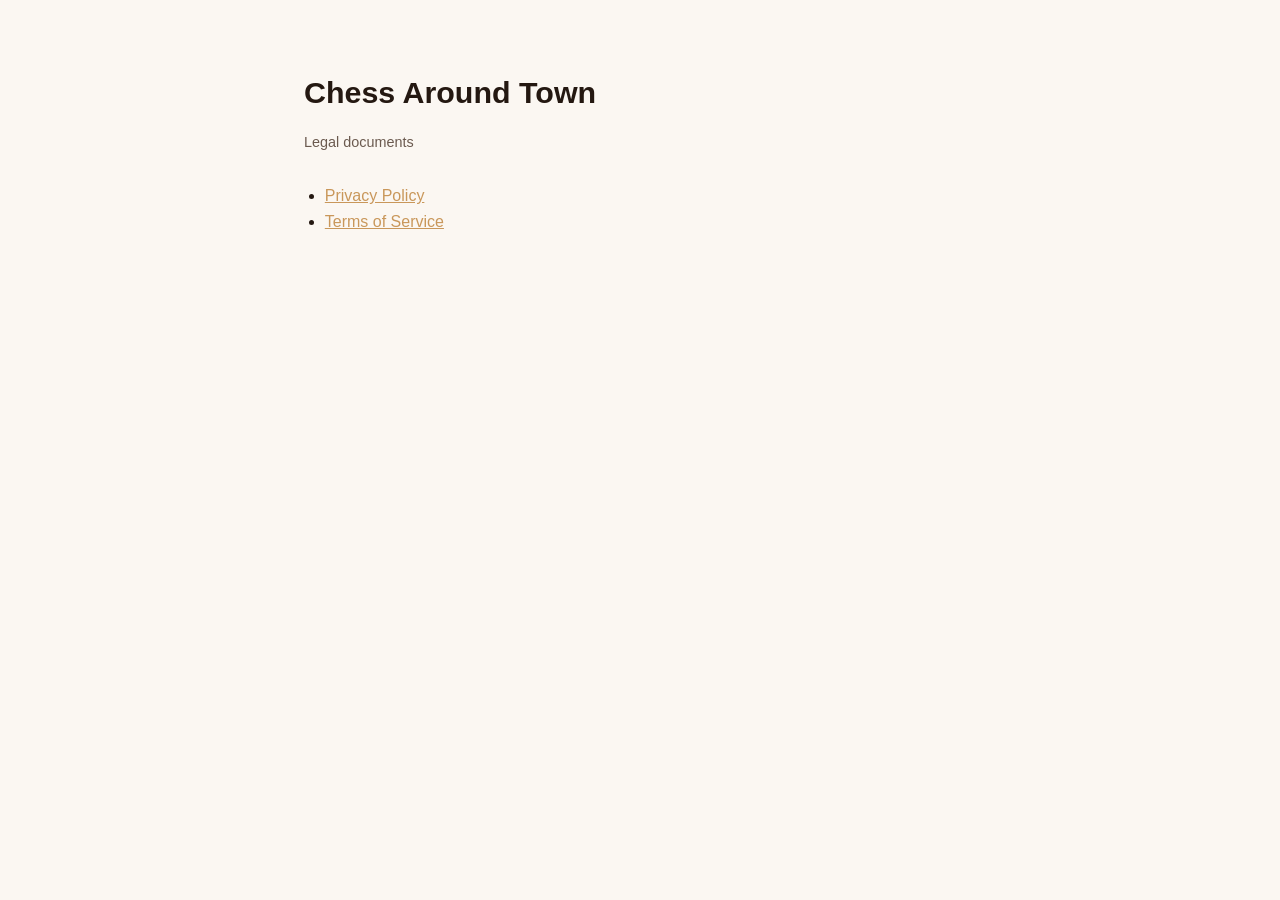
==== index.html @ fc645977 "Add Privacy Policy and Terms of Service pages" ====
<!doctype html>
<html lang="en">
<head>
<meta charset="utf-8">
<meta name="viewport" content="width=device-width, initial-scale=1">
<title>Chess Around Town — Legal</title>
<link rel="stylesheet" href="style.css">
</head>
<body>
<main>
  <h1>Chess Around Town</h1>
  <p class="updated">Legal documents</p>
  <ul>
    <li><a href="privacy.html">Privacy Policy</a></li>
    <li><a href="terms.html">Terms of Service</a></li>
  </ul>
</main>
</body>
</html>
---- style.css ----
:root {
  color-scheme: light dark;
  --bg: #fbf7f2;
  --text: #241811;
  --muted: #6b5a4f;
  --accent: #c9975a;
  --border: #e6dccf;
}
* { box-sizing: border-box; }
body {
  margin: 0;
  background: var(--bg);
  color: var(--text);
  font-family: -apple-system, BlinkMacSystemFont, "Segoe UI", Roboto, Helvetica, Arial, sans-serif;
  line-height: 1.6;
}
main {
  max-width: 720px;
  margin: 0 auto;
  padding: 48px 24px 96px;
}
h1 {
  font-size: 1.9rem;
  margin-bottom: 4px;
}
h2 {
  font-size: 1.25rem;
  margin-top: 2.2em;
  border-bottom: 1px solid var(--border);
  padding-bottom: 6px;
}
.updated {
  color: var(--muted);
  font-size: 0.9rem;
  margin-bottom: 2em;
}
a { color: var(--accent); }
ul { padding-left: 1.3em; }
.nav {
  font-size: 0.9rem;
  margin-bottom: 2em;
}
.nav a { margin-right: 16px; text-decoration: none; font-weight: 600; }
footer {
  margin-top: 3em;
  padding-top: 1.5em;
  border-top: 1px solid var(--border);
  color: var(--muted);
  font-size: 0.85rem;
}
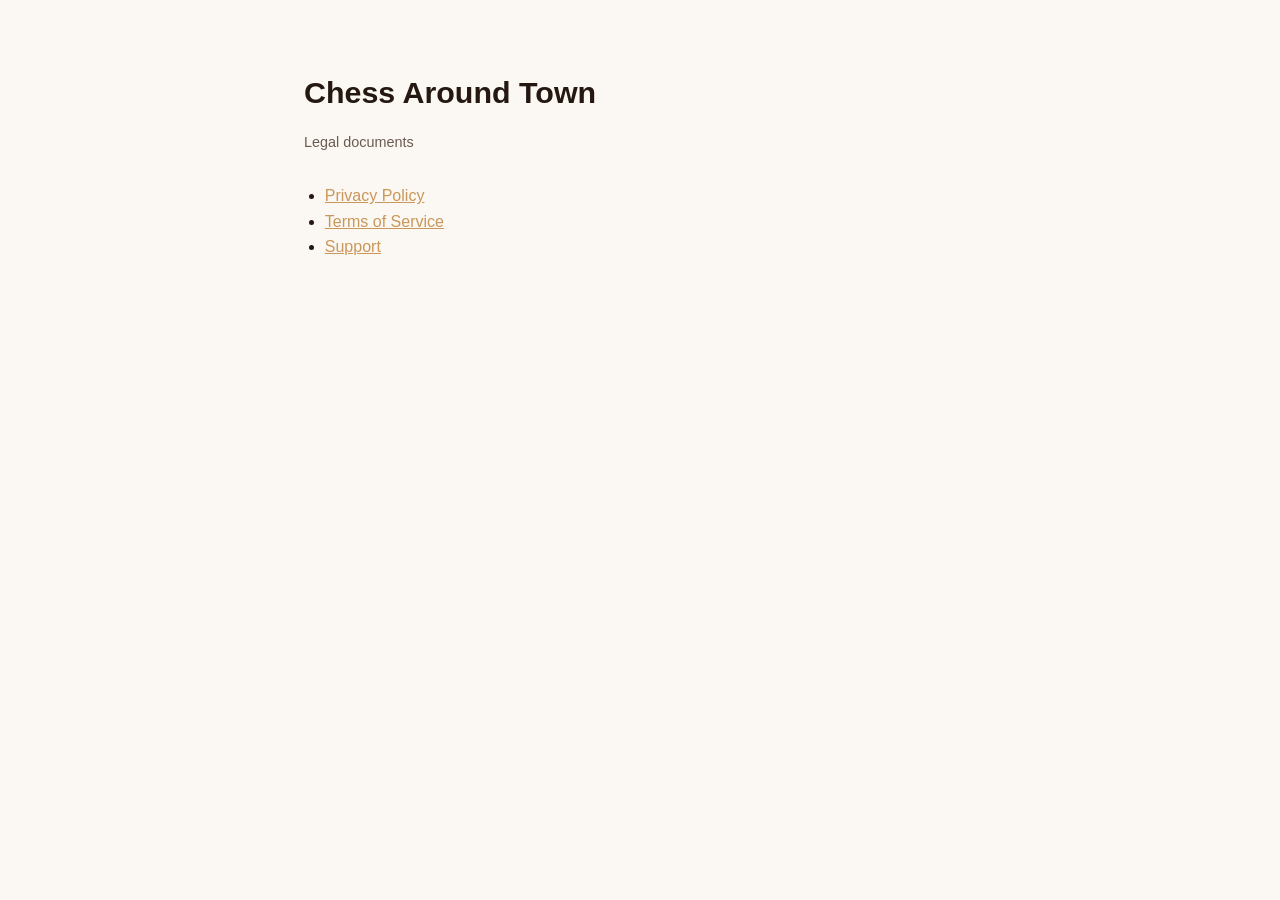
==== commit 604f83c8: "Add support page; update contact email to chessaroundtown@gmail.com" ====
--- a/index.html
+++ b/index.html
@@ -13,6 +13,7 @@
   <ul>
     <li><a href="privacy.html">Privacy Policy</a></li>
     <li><a href="terms.html">Terms of Service</a></li>
+    <li><a href="support.html">Support</a></li>
   </ul>
 </main>
 </body>
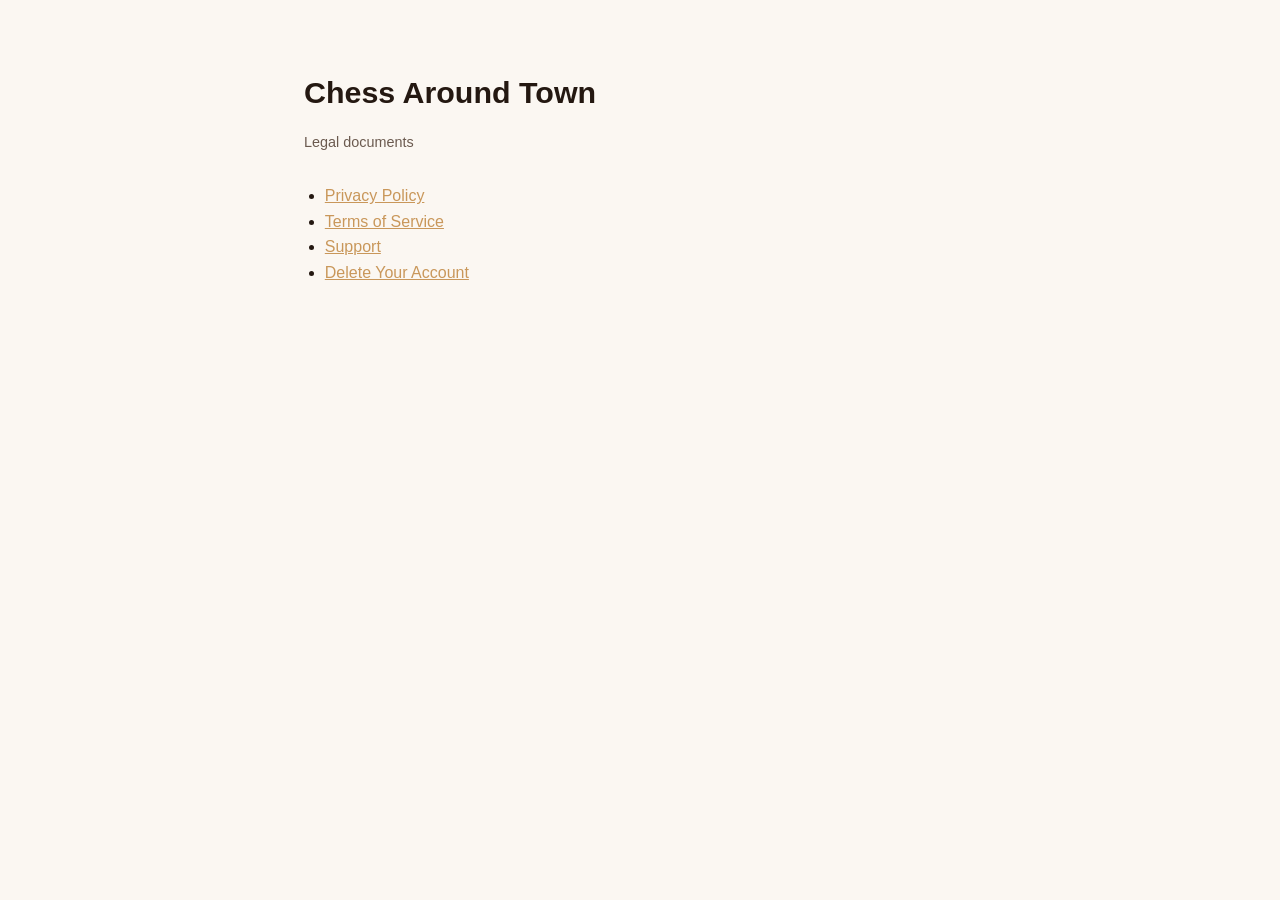
==== commit 7f5f7a17: "Add account deletion request page (Google Play account-deletion requirement)" ====
--- a/index.html
+++ b/index.html
@@ -14,6 +14,7 @@
     <li><a href="privacy.html">Privacy Policy</a></li>
     <li><a href="terms.html">Terms of Service</a></li>
     <li><a href="support.html">Support</a></li>
+    <li><a href="delete-account.html">Delete Your Account</a></li>
   </ul>
 </main>
 </body>
